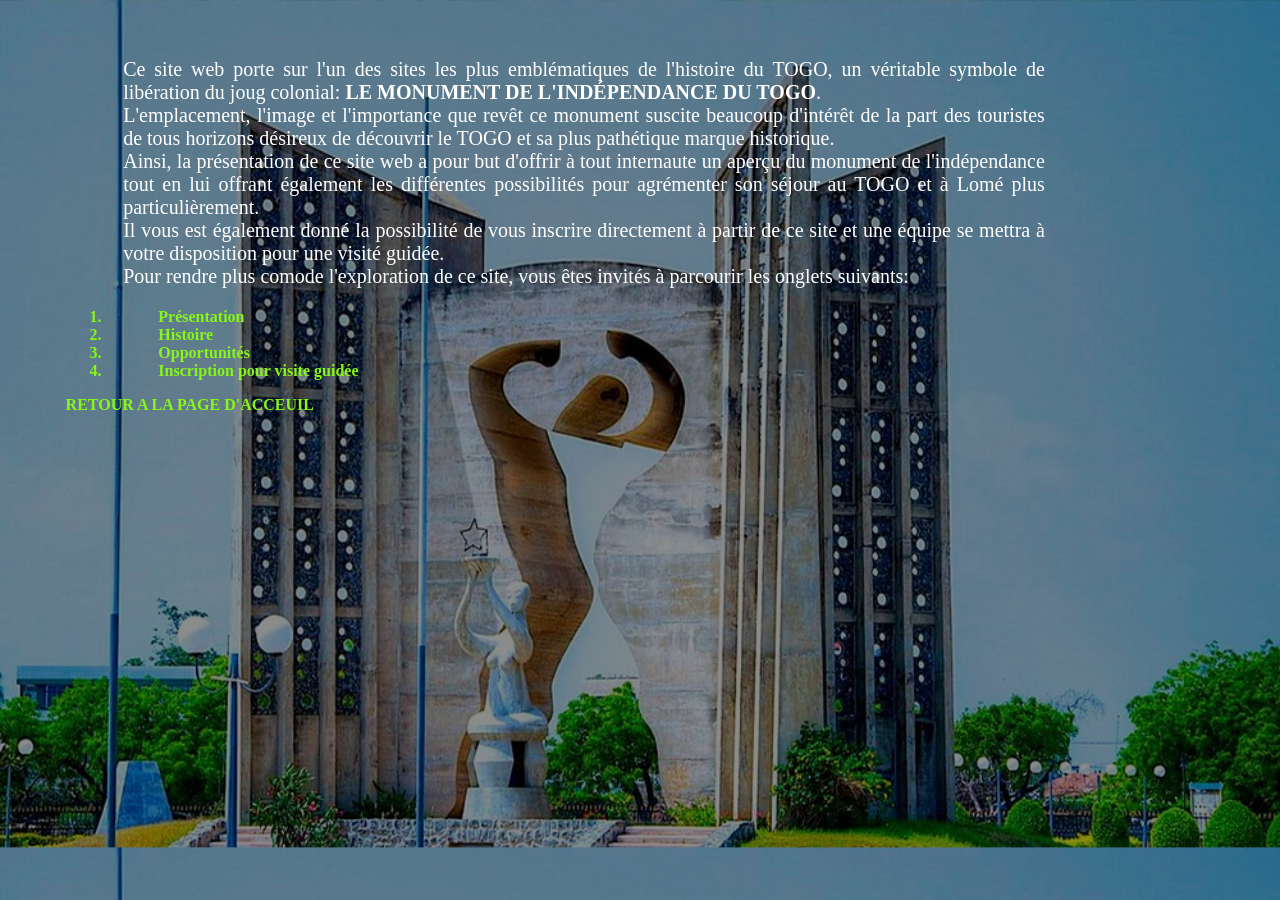
==== Aperçu.html @ 61246541 "Add files via upload" ====
<!DOCTYPE html>
<html lang="en">
<head>
    <meta charset="UTF-8">
    <meta name="viewport" content="width=device-width, initial-scale=1.0">
    <title>APERCU</title>
    <link rel="stylesheet" href="Projet_HTML_CSS.css">
</head>
<body class="fond"> 
      <P>
    Ce site web porte sur l'un des sites les plus emblématiques de l'histoire du TOGO, 
    un véritable symbole de libération du joug colonial: <span><strong>LE MONUMENT DE L'INDÉPENDANCE DU TOGO</strong></span>. <br>
    L'emplacement, l'image et l'importance que revêt ce monument suscite beaucoup d'intérêt de la part des touristes de tous horizons 
    désireux de découvrir le TOGO et sa plus pathétique marque historique. <br>
    Ainsi, la présentation de ce site web a pour but d'offrir à tout internaute un aperçu du monument de l'indépendance tout en lui offrant également
    les différentes possibilités pour agrémenter son séjour au TOGO et à Lomé plus particulièrement. <br>
    Il vous est également donné la possibilité de vous inscrire directement à partir de ce site et une équipe se mettra à votre disposition pour une visité guidée. <br>
    Pour rendre plus comode l'exploration de ce site, vous êtes invités à parcourir les onglets suivants:
    <ol>
        <li><a href="Présentation.html">Présentation</a></li>
        <li><a href="Histoire.html">Histoire</a></li>
        <li><a href="Opportunités.html">Opportunités</a></li>
        <li><a href="Inscription_visite_guidée.html">Inscription pour visite guidée</a></li>
    </ol>
    <a href="Index.html">RETOUR A LA PAGE D'ACCEUIL</a>
    </P>
    
</body>
</html>
---- Projet_HTML_CSS.css ----
body{
  background:url(image_fond_monument_indépendance_togo.png);
  width: 90%;
  background-size: cover;
}
.menu{
  display: inline-block;
  background-color: rgb(214, 12, 39);
  height: 20pt;
  width: 100pt;
  padding-top: 5pt;
  border-bottom-left-radius:3px, solid;
  border-bottom-right-radius: 3px, solid;
}
h1{
  font-size: 25pt;  
  text-align: center;
}
h2{
  font-size: 20pt;
  color: #f80;
  text-align: auto;
  }
  .histoire{
  font-size: 20pt;
  color: #f80;
  text-align: center;
  }
.annonce{
  font-weight: 400;
  color: rgb(229, 255, 0);
  text-align: center;
}
.menu:hover{
   background-color: rgb(170, 243, 237);  
   width: 135px; 
   height: 25px;
   border-radius: 15%;
}
p{
  font-size: 15pt;
  text-align: justify;
  margin-top: 5%;
  margin-left: 10%;
  margin-right: 10%;
  color: white;
}
.textapercu{
  text-align: justify;
  font-style: italic;
  margin: 10%;
}
a,ol{
  color: rgb(135, 247, 24);
  margin-left: 5%;
  font-weight: bold;
  text-decoration: none;
}
#inscription{
    font-size: 20pt;
}
.image{  
  min-height: 600px;
  display: flex;
  flex-wrap: wrap;
  margin-left: 10%;
  margin-right: 5%;
  border-width: 10px solid;
  border-color: #FAFAFA;
}
.image1{
  background-image:url(Vue2_aménagement_décoratif_du_site.png);
  min-width: 450px;
  background-size: cover;
}
.image2{
  background-image:url(Monument_de_indépendance_image1.png);
  min-width: 400px;
  background-size: cover;
}
.image3{
  background-image:url(Monument_indépendance_image2.png);
  min-width: 450px;
  background-size: cover;
}
.image4{
  background-image:url(Monument_vue_de_nuit2.png);
  min-width: 400px;
  background-size: cover;
}
p.titre{
  text-decoration: black;
  margin-top: 50%;
}
img{
  display: block;
  width: 400px;
  height: 400px;
  margin: auto;
}

/* page d'inscription */

form{
  background-image:url(Monument_vue_de_nuit3.png) ;
  background-color: #FAFAFA; 
  padding-left: 300px;
  width: 85%;
  margin: auto;
}
label{
  color: #fafafa;
  margin-top: 10px;
  display: block;
}
input,textarea,select,option{
  background-color: #fff3f3;    
}
input,textarea,select{  
  padding: 3px;
  border: 1px solid;
  width: 400px;
  border-radius: 5px;
}
input[type="submit"],input[type="reset"]{
  width: 100px; 
  margin-left: 5px;
  box-shadow:2px 2px 2px #D83F3D ;
}
input[radio],[select]{
  width:auto;
}
input:required{
  border-color: #f80;
}
input:invalid,textarea:invalid{
  background-color: #fee;
  border-color: red;
  padding: 3px;
}
input:valid,textarea:valid{
  background-color: cornsilk;
  border-color: #5a5;
}
.horizontal{
 float: left;
}
input[type="radio"],input[type="checkbox"]{
width: auto;
}
.radio{
 font: bold;
}
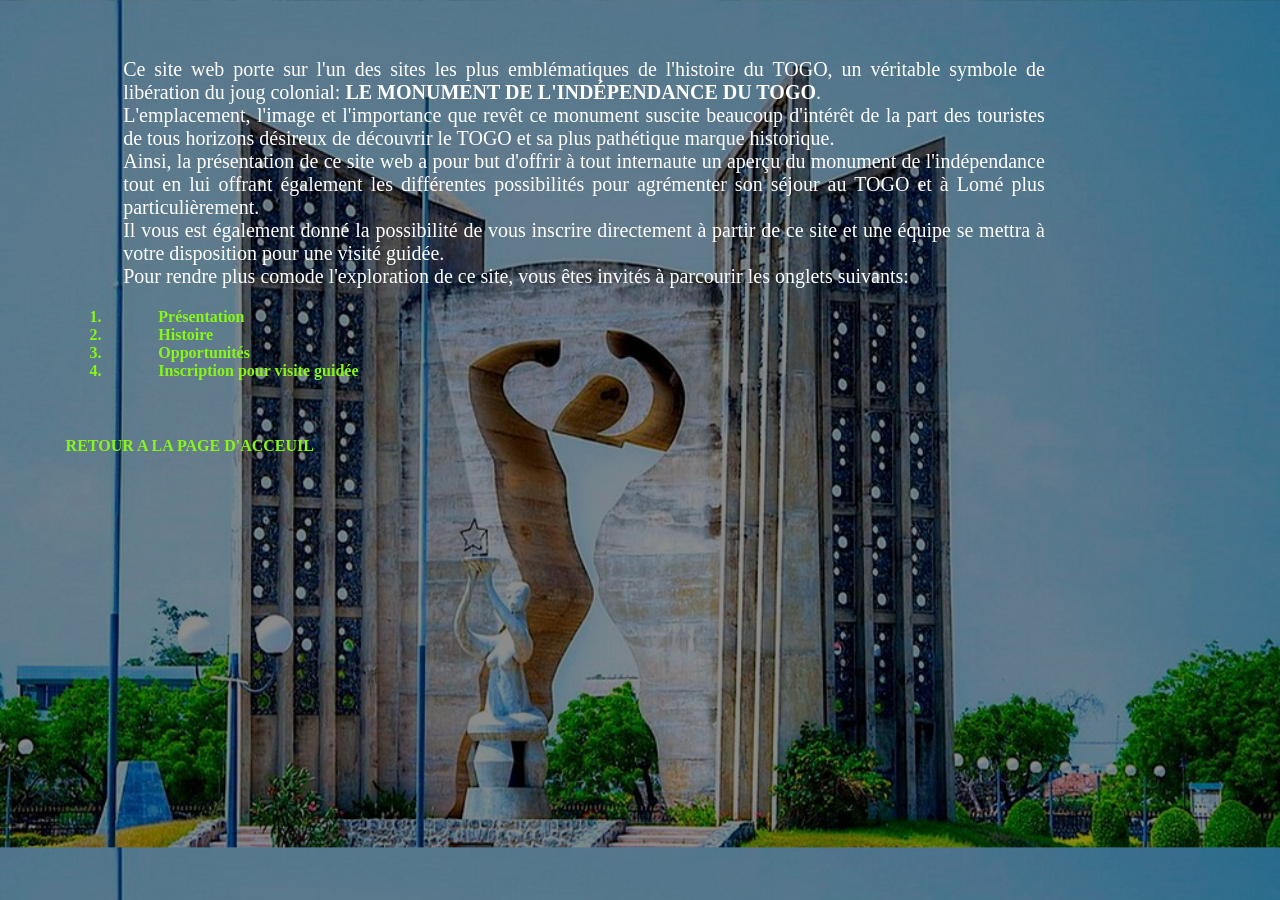
==== commit cfd6549f: "Add files via upload" ====
--- a/Aperçu.html
+++ b/Aperçu.html
@@ -22,8 +22,8 @@
         <li><a href="Opportunités.html">Opportunités</a></li>
         <li><a href="Inscription_visite_guidée.html">Inscription pour visite guidée</a></li>
     </ol>
-    <a href="Index.html">RETOUR A LA PAGE D'ACCEUIL</a>
     </P>
+    <a href="index.html">RETOUR A LA PAGE D'ACCEUIL</a>
     
 </body>
 </html>
--- a/Projet_HTML_CSS.css
+++ b/Projet_HTML_CSS.css
@@ -106,7 +106,8 @@
   background-color: #FAFAFA; 
   padding-left: 300px;
   width: 85%;
-  margin: auto;
+  margin-top: 1%;
+  margin-bottom: 5%;
 }
 label{
   color: #fafafa;
